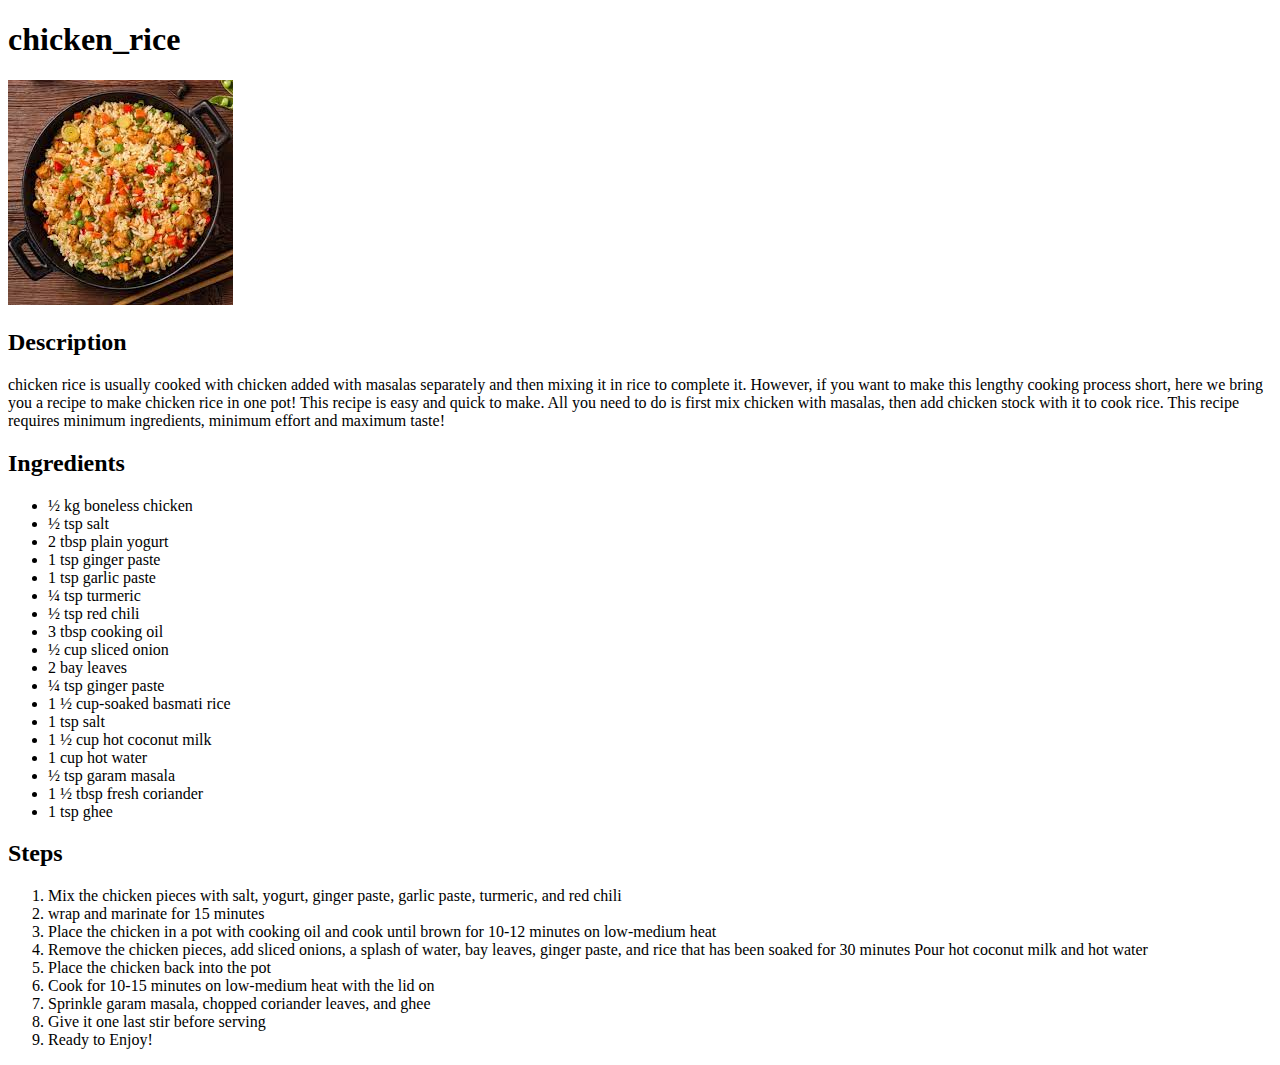
==== recipes/chicken_rice.html @ b3b71a0e "odin assingment" ====
<!doctype html>
<html lang="en">
 <head>
 <meta charset="utf-8">
 <title>index</title>    
 </head>  
 <body>   
<h1>chicken_rice</h1>
<img src="chicken_rice.jpeg">
<h2>Description</h2>
<p> chicken rice is usually cooked with chicken added with masalas separately and then mixing it in rice to complete it. However, if you want to make this lengthy cooking process short, here we bring you a recipe to make chicken rice in one pot! This recipe is easy and quick to make. All you need to do is first mix chicken with masalas, then add chicken stock with it to cook rice. This recipe requires minimum ingredients, minimum effort and maximum taste!</p>
<h2>Ingredients</h2>
<ul>
<li>½ kg boneless chicken</li>  
<li>½ tsp salt</li> 
<li>2 tbsp plain yogurt</li>
<li>1 tsp ginger paste</li>
<li>1 tsp garlic paste</li>
<li>¼ tsp turmeric</li> 
<li>½ tsp red chili</li>  
<li>3 tbsp cooking oil</li>
<li>½ cup sliced onion</li>
<li>2 bay leaves</li>
<li>¼ tsp ginger paste</li>
<li>1 ½ cup-soaked basmati rice</li>
<li>1 tsp salt</li>
<li>1 ½ cup hot coconut milk</li>
<li>1 cup hot water</li>
<li>½ tsp garam masala</li>
<li>1 ½ tbsp fresh coriander</li>
<li>1 tsp ghee</li>
</ul>
<h2>Steps</h2>
<ol>
<li>Mix the chicken pieces with salt, yogurt, ginger paste, garlic paste, turmeric, and red chili</li>
<li>wrap and marinate for 15 minutes</li>
<li>Place the chicken in a pot with cooking oil and cook until brown for 10-12 minutes on low-medium heat</li>   
<li> Remove the chicken pieces, add sliced onions, a splash of water, bay leaves, ginger paste, and rice that has been soaked for 30 minutes
Pour hot coconut milk and hot water</li>  
<li>Place the chicken back into the pot</li> 
<li>Cook for 10-15 minutes on low-medium heat with the lid on</li>
<li>Sprinkle garam masala, chopped coriander leaves, and ghee</li>
<li>Give it one last stir before serving </li>
<li>Ready to Enjoy! </li> 
</ol>
</body> 
</html>
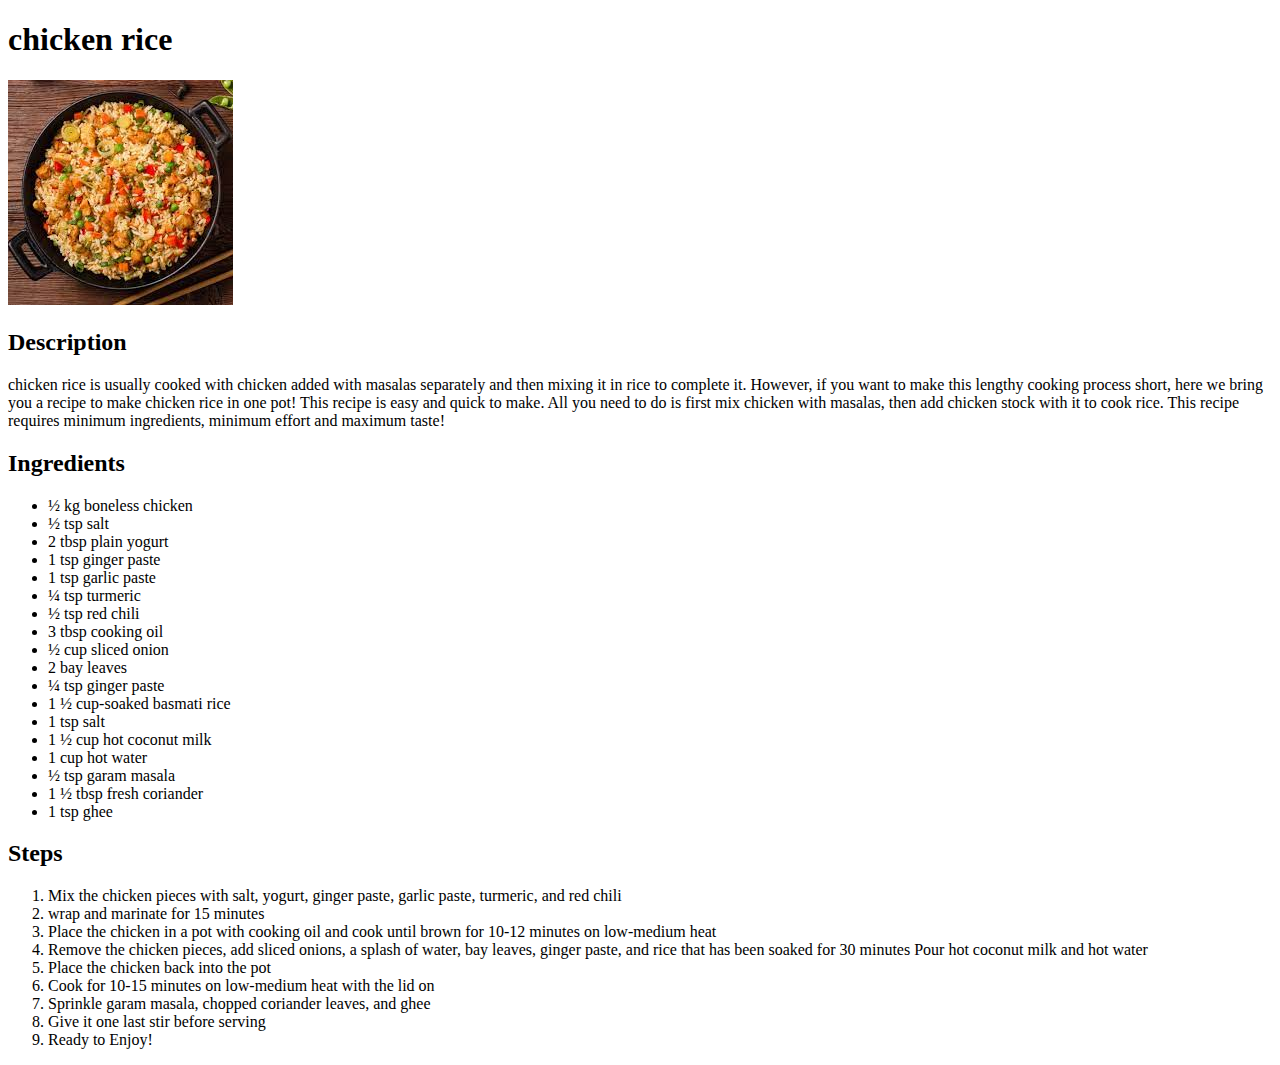
==== commit 09d386ee: "heading typo" ====
--- a/recipes/chicken_rice.html
+++ b/recipes/chicken_rice.html
@@ -2,10 +2,10 @@
 <html lang="en">
  <head>
  <meta charset="utf-8">
- <title>index</title>    
+ <title>chicken rice</title>    
  </head>  
  <body>   
-<h1>chicken_rice</h1>
+<h1>chicken rice</h1>
 <img src="chicken_rice.jpeg">
 <h2>Description</h2>
 <p> chicken rice is usually cooked with chicken added with masalas separately and then mixing it in rice to complete it. However, if you want to make this lengthy cooking process short, here we bring you a recipe to make chicken rice in one pot! This recipe is easy and quick to make. All you need to do is first mix chicken with masalas, then add chicken stock with it to cook rice. This recipe requires minimum ingredients, minimum effort and maximum taste!</p>
